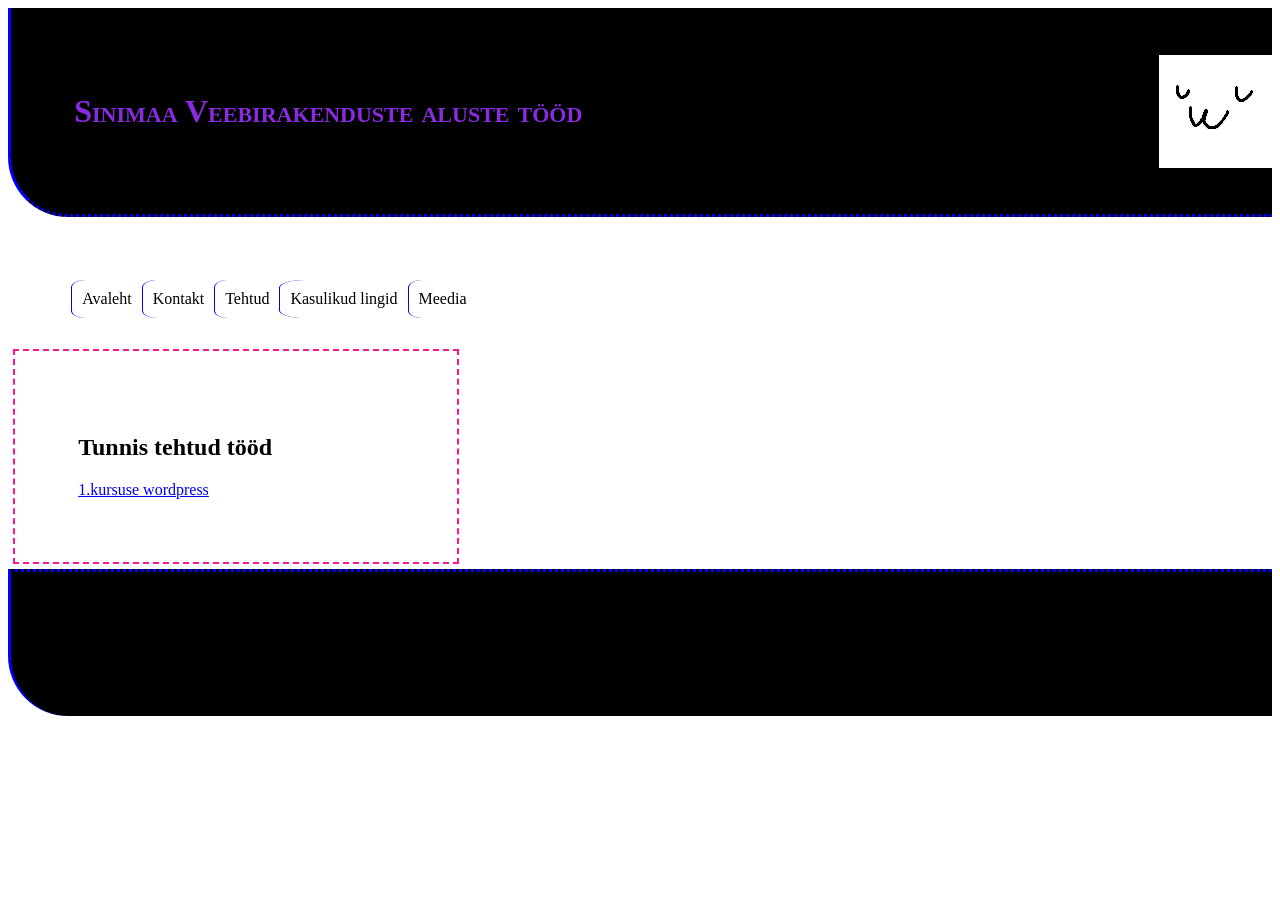
==== tehtud.html @ 60c10f23 "init" ====
<!DOCTYPE html> <!--deklaratsioon et kasutame HTML5-->
<!--kommentaar-->
<html lang="et">
<head> <!--tehniline info-->
    <meta charset="UTF-8">
    <title>Sinimaa Veebirakenduste aluste tööd</title>
    <link rel="stylesheet" href="style.css">
</head>
<body> <!--veebilehe sisu, mis kasutaja näeb-->
<!--päis-->
<header>
    <h1>Sinimaa Veebirakenduste aluste tööd</h1>

</header>
<nav>
    <ul>
        <li>
            <a href="index.html">Avaleht</a>
        </li>
        <li>
            <a href="kontakt.html">Kontakt</a>
        </li>
        <li>
            <a href="tehtud.html">Tehtud</a>
        </li>
        <li>
            <a href="lingid.html">Kasulikud lingid</a>
        </li>
        <li>
            <a href="meedia.html">Meedia</a>
        </li>
    </ul>
</nav>
<!--sisu-->
<main>
    <section ID="Tessa">
        <h2>Tunnis tehtud tööd</h2>
        <div>
            <a href="https://techno.ee/">1.kursuse wordpress</a>
        </div>
    </section>
</main>
<!--jalus-->
<footer>
    <div>
        Markus Sinimaa
    </div>
</footer>

</body>
</html>
---- style.css ----
/*kommentaar*/
h1{
    font-variant: small-caps;
    font-size: xx-large;
    color: blueviolet;/*teksti värv*/
    background-color: black; /*tausta värv*/
    background: transparent;
}
header{
    padding: 5%;
    background-color: black; /*tausta värv*/
    border-left: 3px solid blue;
    border-bottom: 3px dotted blue;
    border-radius: 0 0 0 60px;
    background-image: url("uwu.png");
    background-repeat: no-repeat;
    background-position: right;
}
footer{
    padding: 5%;
    background-color: black; /*tausta värv*/
    border-left: 3px solid blue;
    border-top: 3px dotted blue;
    border-radius: 0 0 0 60px;
}
section#Iessa{
    padding: 5%;
    border: 1px solid blue;
    margin: 5px;
    width: 25%;
}
section#Iteine{
    padding: 5%;
    border: 1px solid green;
    margin: 5px;
    width: 15%;
}
section#Kessa{
    padding: 5%;
    border: 20px double black;
    margin: 5px;
    width: 25%;
}
section#Tessa{
    padding: 5%;
    border: 2px dashed deeppink;
    margin: 5px;
    width: 25%;
}
section#Lessa{
    padding: 1%;
    border: 5px dotted aqua;
    margin: 1px;
    width: 20%;
}
img#uwu{
    width: 100%;
    border-radius: 50%;
    border: 5px solid blue;
}
/*navigeerimis menüü*/
nav ul {
    list-style-type: none;
    margin: 0;
    padding: 0;
    background-color: aqua;
}
nav ul li{
    float: left;
}
nav ul li a {
    display: block;
    color: black;
    text-decoration: none;
    text-align: center;
    padding: 10px;
    border-left: 1px solid blue;
    border-radius: 20%;
}
nav{
    padding: 5%;
    margin-bottom: 5px;
}
nav ul li a:hover{
    background-color: blue;
}
#suurkast{
    display: grid;
    grid-template-columns: repeat(2, 1fr);
    gap: 20px;
}
#pildigalerii{
    border: 1px solid blue;
}
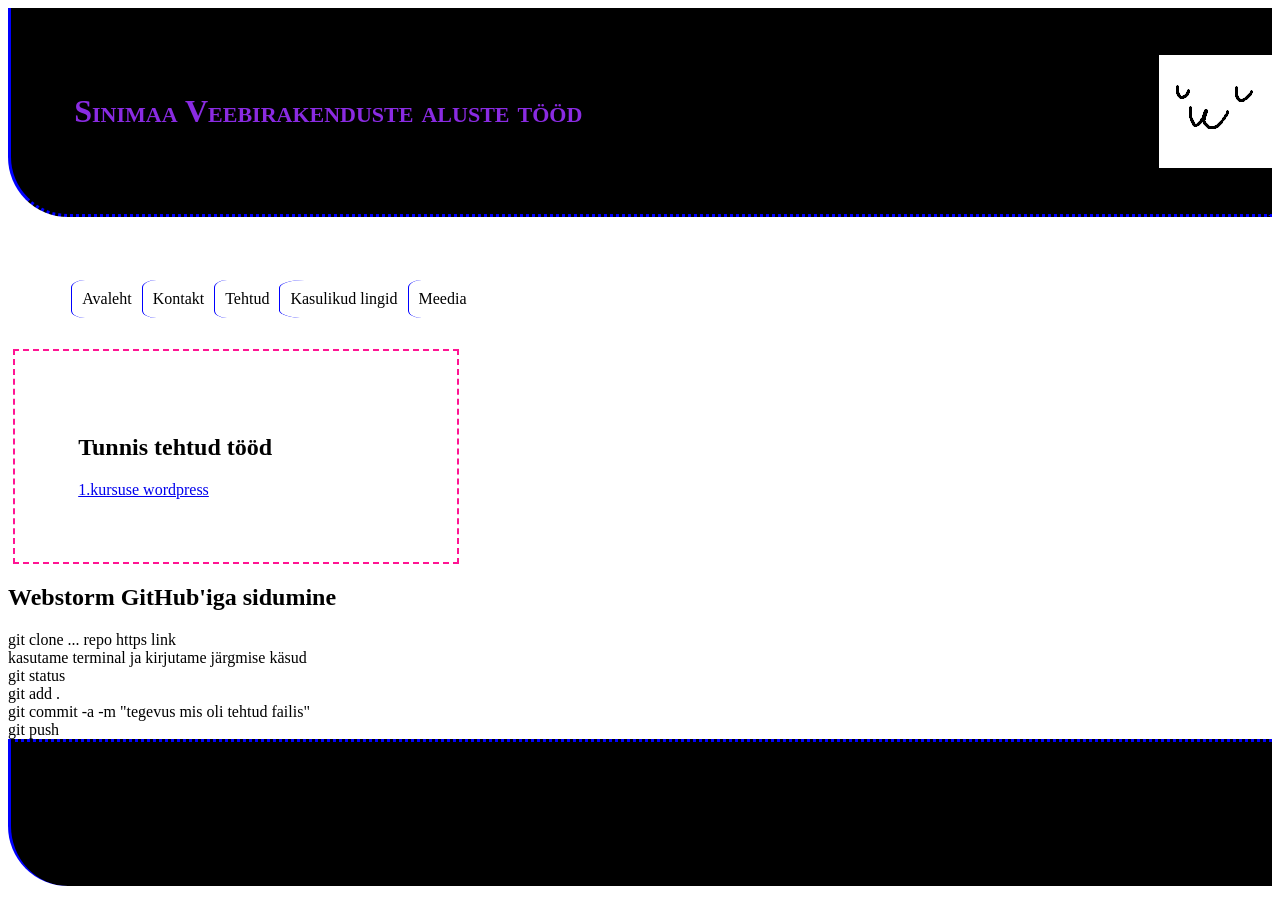
==== commit 70c5362e: "git käsud on lisatud tehtud.html faili" ====
--- a/tehtud.html
+++ b/tehtud.html
@@ -39,6 +39,20 @@
             <a href="https://techno.ee/">1.kursuse wordpress</a>
         </div>
     </section>
+    <section>
+        <h2>Webstorm GitHub'iga sidumine</h2>
+        git clone ... repo https link
+        <br>
+        kasutame terminal ja kirjutame järgmise käsud
+        <br>
+        git status
+        <br>
+        git add .
+        <br>
+        git commit -a -m "tegevus mis oli tehtud failis"
+        <br>
+        git push
+    </section>
 </main>
 <!--jalus-->
 <footer>
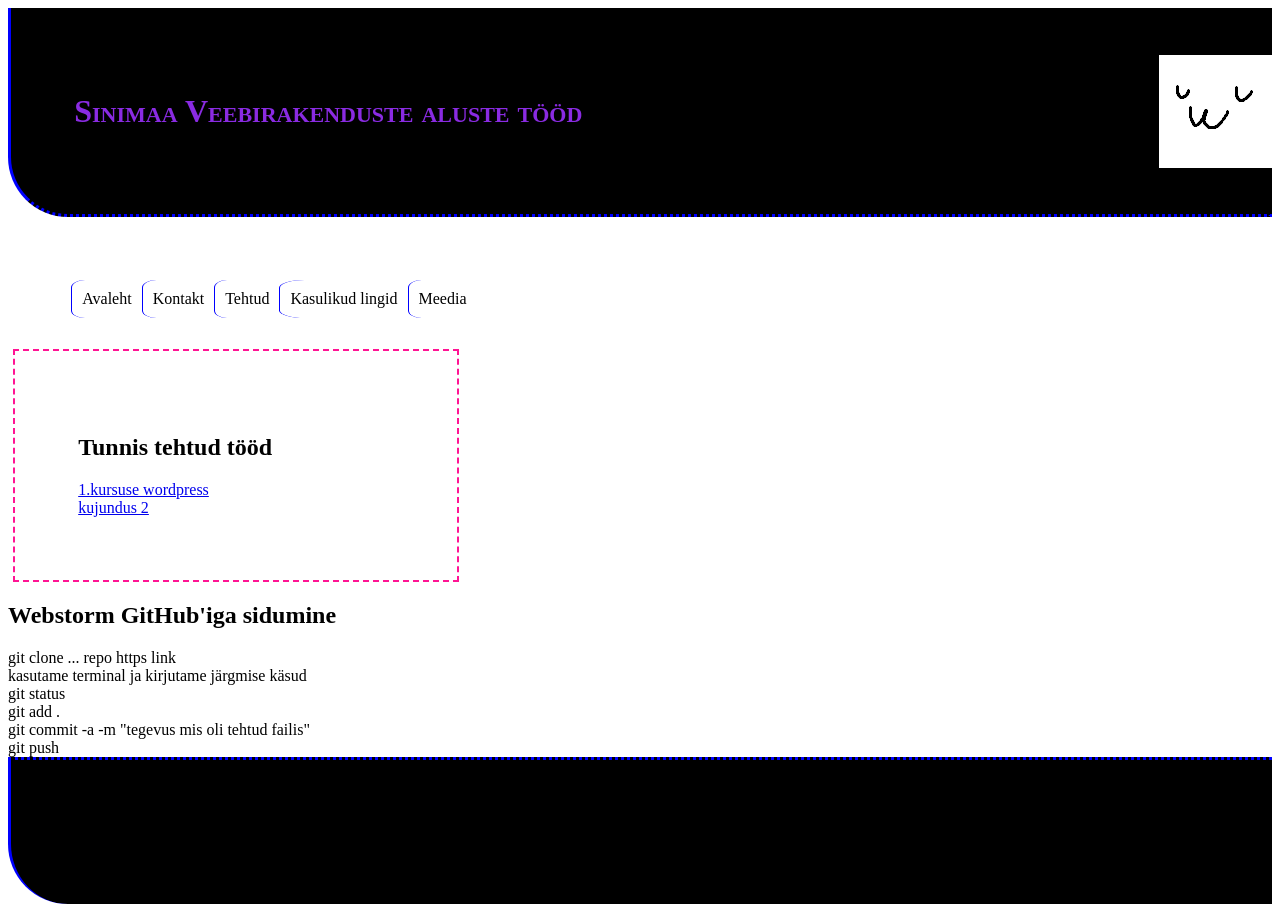
==== commit 84ad78ba: "kujundus2 tegemine" ====
--- a/tehtud.html
+++ b/tehtud.html
@@ -37,6 +37,8 @@
         <h2>Tunnis tehtud tööd</h2>
         <div>
             <a href="https://techno.ee/">1.kursuse wordpress</a>
+            <br>
+            <a href="kujundus2/index.html">kujundus 2</a>
         </div>
     </section>
     <section>
@@ -52,6 +54,7 @@
         git commit -a -m "tegevus mis oli tehtud failis"
         <br>
         git push
+        <br>
     </section>
 </main>
 <!--jalus-->
